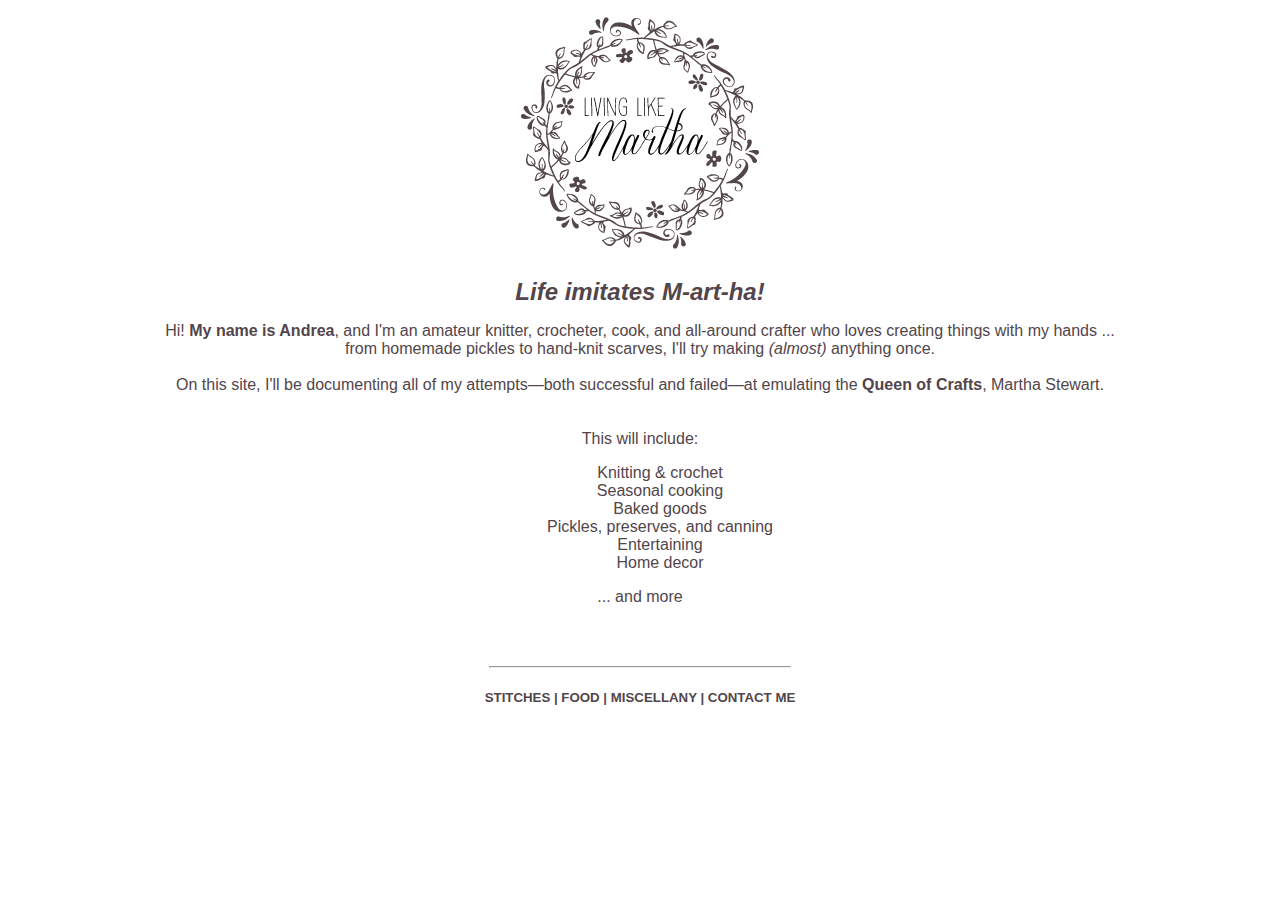
==== unit_4/index.html @ 5bd3bf0d "Fix grammar; add Unit 4" ====
<!DOCTYPE html>
<html>
<head>
	<title>Living Like Martha</title>
	<link rel="stylesheet" type="text/css" href="style.css">
</head>

<body>
	<img src="images/livinglikemartha_logo_k.png">

	<h1 id="slogan">Life imitates M-art-ha!</h1>

		<p>Hi! <strong>My name is Andrea</strong>, and I'm an amateur knitter, crocheter, cook, and all-around crafter who loves creating things with my hands ... <br>
		from homemade pickles to hand-knit scarves, I'll try making <em>(almost)</em> anything once. <br>
<br>
		On this site, I'll be documenting all of my attempts—both successful and failed—at emulating the <strong>Queen of Crafts</strong>, Martha Stewart.<br>
<br>
<br>
		This will include:</p>
			<ul>
			<li>Knitting & crochet</li>
			<li>Seasonal cooking</li>
			<li>Baked goods</li>
			<li>Pickles, preserves, and canning</li>
			<li>Entertaining</li>
			<li>Home decor</li>
			</ul>
		<p>... and more</p>
<br>
<br>
<hr>
	<h5 id=bottom_links>Stitches   |   Food   |   Miscellany   |   Contact me</h3>
<br>
</body>
</html>
---- unit_4/style.css ----
body {
  text-align: center;
  background: url("http://images4-b.ravelrycache.com/uploads/nightowlknitting/322752065/knit_pattern_lt_medium2.png");
  background-size: tile;
  color: #52454B;
  font-family: "Open Sans", Helvetica, sans serif;
  line-height: 2em
  margin: 2em;

}
hr {
  width: 300px;
}
h1 {
	font-size: 24px
}
h3 {
	font-size: 16px
}
ul {
	list-style-type: none;
}
#slogan {
	font-style: italic;
}
#bottom_links {
	text-transform: uppercase;
}
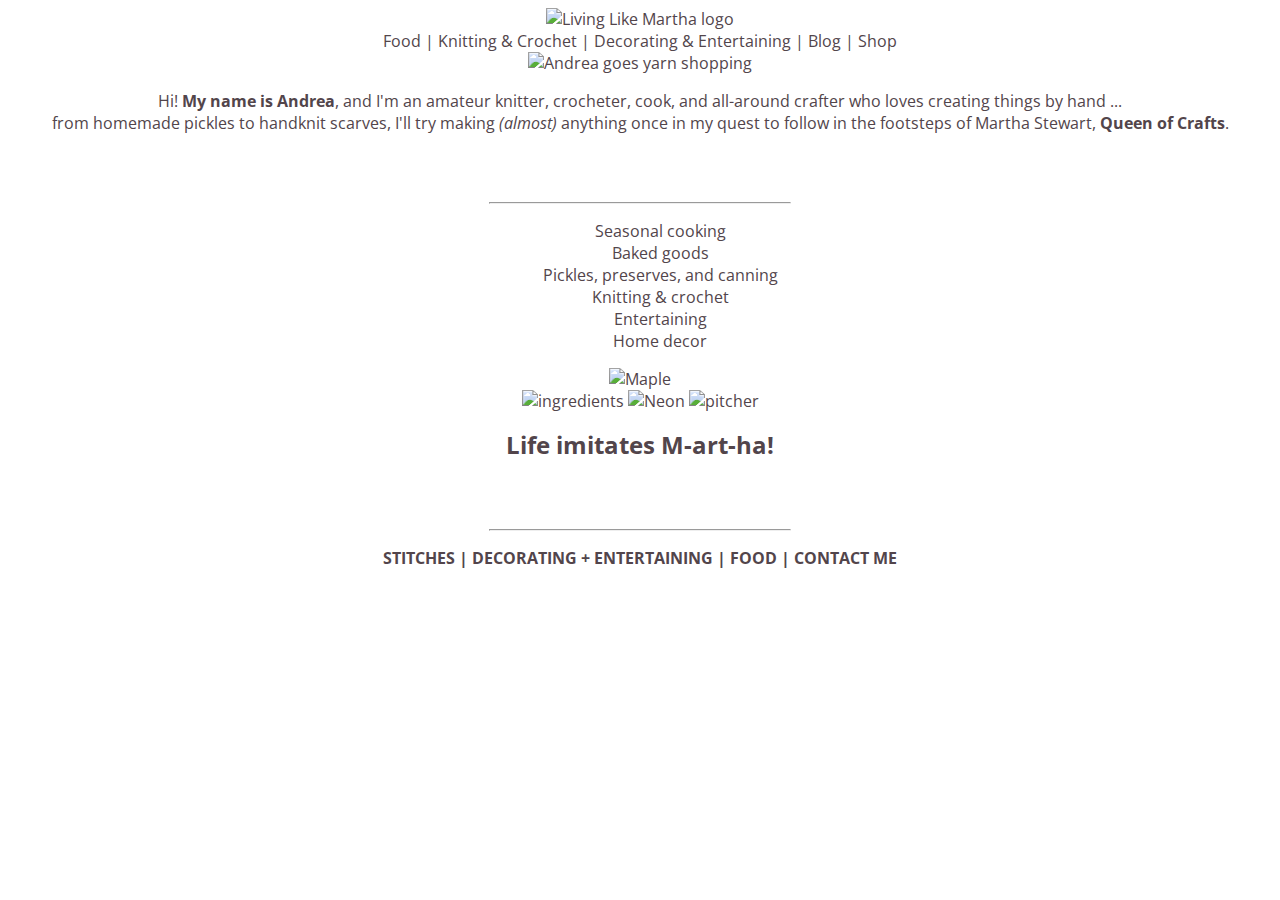
==== commit 38c0a29c: "update copy/move slogan" ====
--- a/unit_4/index.html
+++ b/unit_4/index.html
@@ -1,35 +1,50 @@
 <!DOCTYPE html>
 <html>
+
 <head>
+	<link href='https://fonts.googleapis.com/css?family=Open+Sans:400,300,700,400italic,300italic,700italic|Amatic+SC:400,700|Dancing+Script:400,700|Josefin+Slab:400,100,300,600,700,100italic,300italic,400italic,600italic,700italic' rel='stylesheet' type='text/css'>
 	<title>Living Like Martha</title>
 	<link rel="stylesheet" type="text/css" href="style.css">
 </head>
 
-<body>
-	<img src="images/livinglikemartha_logo_k.png">
+	<body>
+		<section id="header">
+			<img src="images/livinglikemartha_logo_color.png" alt="Living Like Martha logo">
+			<nav id="nav"> Food | Knitting & Crochet | Decorating & Entertaining | Blog | Shop</nav> 
+		</section>
 
-	<h1 id="slogan">Life imitates M-art-ha!</h1>
+		<section id="sidebar">		
+			<img src="images/alltheyarn.gif" class="sidebar_image" alt="Andrea goes yarn shopping">
 
-		<p>Hi! <strong>My name is Andrea</strong>, and I'm an amateur knitter, crocheter, cook, and all-around crafter who loves creating things with my hands ... <br>
-		from homemade pickles to hand-knit scarves, I'll try making <em>(almost)</em> anything once. <br>
+			<p>Hi! <strong>My name is Andrea</strong>, and I'm an amateur knitter, crocheter, cook, and all-around crafter who loves creating things by hand ... <br>
+			from homemade pickles to handknit scarves, I'll try making <em>(almost)</em> anything once in my quest to follow in the footsteps of Martha Stewart, <strong>Queen of Crafts</strong>.</p><br>
 <br>
-		On this site, I'll be documenting all of my attempts—both successful and failed—at emulating the <strong>Queen of Crafts</strong>, Martha Stewart.<br>
-<br>
-<br>
-		This will include:</p>
-			<ul>
-			<li>Knitting & crochet</li>
-			<li>Seasonal cooking</li>
-			<li>Baked goods</li>
-			<li>Pickles, preserves, and canning</li>
-			<li>Entertaining</li>
-			<li>Home decor</li>
-			</ul>
-		<p>... and more</p>
+<hr>
+				<ul>
+				<li>Seasonal cooking</li>
+				<li>Baked goods</li>
+				<li>Pickles, preserves, and canning</li>
+				<li>Knitting & crochet</li>
+				<li>Entertaining</li>
+				<li>Home decor</li>
+				</ul>
+		</section>
+
+		<section id="splash">
+			<img src="images/maple_bacon_cheddar_scones-sm.jpg" class="hero_image" alt=Maple Bacon Cheddar Scones>
+		</section>
+
+		<section id="content">
+			<img src="images/pickle_ingredients-sm.jpg" class="image_grid" alt=ingredients to make Bread and Butter pickles>
+			<img src="images/neon_beast-sm.jpg" class="image_grid" alt=Neon Beast: a knitted shawl with brightly-colored stripes>
+			<img src="images/bloody_mary-sm.jpg" class="image_grid" alt=pitcher of Bloody Mary>
+			<h1 class="slogan">Life imitates M-art-ha!</h1>
+		</section>
+
 <br>
 <br>
 <hr>
-	<h5 id=bottom_links>Stitches   |   Food   |   Miscellany   |   Contact me</h3>
-<br>
+	<h3 id="bottom_links">Stitches    |    Decorating + Entertaining    |    Food    |    Contact me</h3>
+
 </body>
 </html>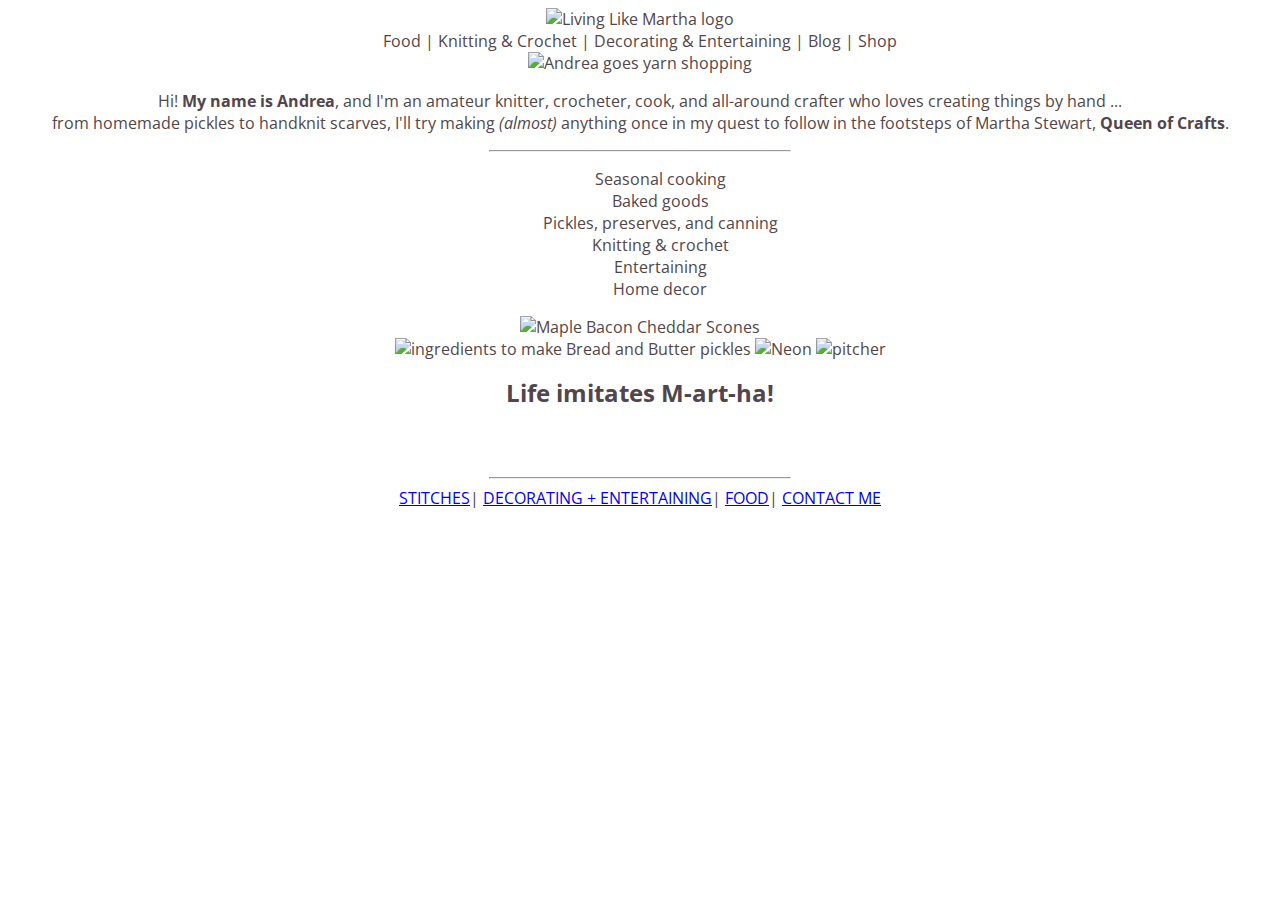
==== commit e7d94ba4: "Update index.html" ====
--- a/unit_4/index.html
+++ b/unit_4/index.html
@@ -1,6 +1,5 @@
 <!DOCTYPE html>
 <html>
-
 <head>
 	<link href='https://fonts.googleapis.com/css?family=Open+Sans:400,300,700,400italic,300italic,700italic|Amatic+SC:400,700|Dancing+Script:400,700|Josefin+Slab:400,100,300,600,700,100italic,300italic,400italic,600italic,700italic' rel='stylesheet' type='text/css'>
 	<title>Living Like Martha</title>
@@ -10,32 +9,29 @@
 	<body>
 		<section id="header">
 			<img src="images/livinglikemartha_logo_color.png" alt="Living Like Martha logo">
-			<nav id="nav"> Food | Knitting & Crochet | Decorating & Entertaining | Blog | Shop</nav> 
+			<nav id="top_links"> Food | Knitting & Crochet | Decorating & Entertaining | Blog | Shop</nav> 
 		</section>
-
 		<section id="sidebar">		
 			<img src="images/alltheyarn.gif" class="sidebar_image" alt="Andrea goes yarn shopping">
-
 			<p>Hi! <strong>My name is Andrea</strong>, and I'm an amateur knitter, crocheter, cook, and all-around crafter who loves creating things by hand ... <br>
-			from homemade pickles to handknit scarves, I'll try making <em>(almost)</em> anything once in my quest to follow in the footsteps of Martha Stewart, <strong>Queen of Crafts</strong>.</p><br>
-<br>
-<hr>
-				<ul>
+			from homemade pickles to handknit scarves, I'll try making <em>(almost)</em> anything once in my quest to follow in the footsteps of Martha Stewart, <strong>Queen of Crafts</strong>.</p>
+			<hr>
+			<ul>
 				<li>Seasonal cooking</li>
 				<li>Baked goods</li>
 				<li>Pickles, preserves, and canning</li>
 				<li>Knitting & crochet</li>
 				<li>Entertaining</li>
 				<li>Home decor</li>
-				</ul>
+			</ul>
 		</section>
 
 		<section id="splash">
-			<img src="images/maple_bacon_cheddar_scones-sm.jpg" class="hero_image" alt=Maple Bacon Cheddar Scones>
+			<img src="images/maple_bacon_cheddar_scones-sm.jpg" class="hero_image" alt="Maple Bacon Cheddar Scones">
 		</section>
 
 		<section id="content">
-			<img src="images/pickle_ingredients-sm.jpg" class="image_grid" alt=ingredients to make Bread and Butter pickles>
+			<img src="images/pickle_ingredients-sm.jpg" class="image_grid" alt="ingredients to make Bread and Butter pickles">
 			<img src="images/neon_beast-sm.jpg" class="image_grid" alt=Neon Beast: a knitted shawl with brightly-colored stripes>
 			<img src="images/bloody_mary-sm.jpg" class="image_grid" alt=pitcher of Bloody Mary>
 			<h1 class="slogan">Life imitates M-art-ha!</h1>
@@ -44,7 +40,11 @@
 <br>
 <br>
 <hr>
-	<h3 id="bottom_links">Stitches    |    Decorating + Entertaining    |    Food    |    Contact me</h3>
-
+	<nav id="bottom_links">
+		<a href="#">Stitches</a>|
+		<a href="#">Decorating + Entertaining</a>|
+		<a href="#">Food</a>|
+		<a href="#">Contact me</a>
+	</nav>
 </body>
-</html>+</html>
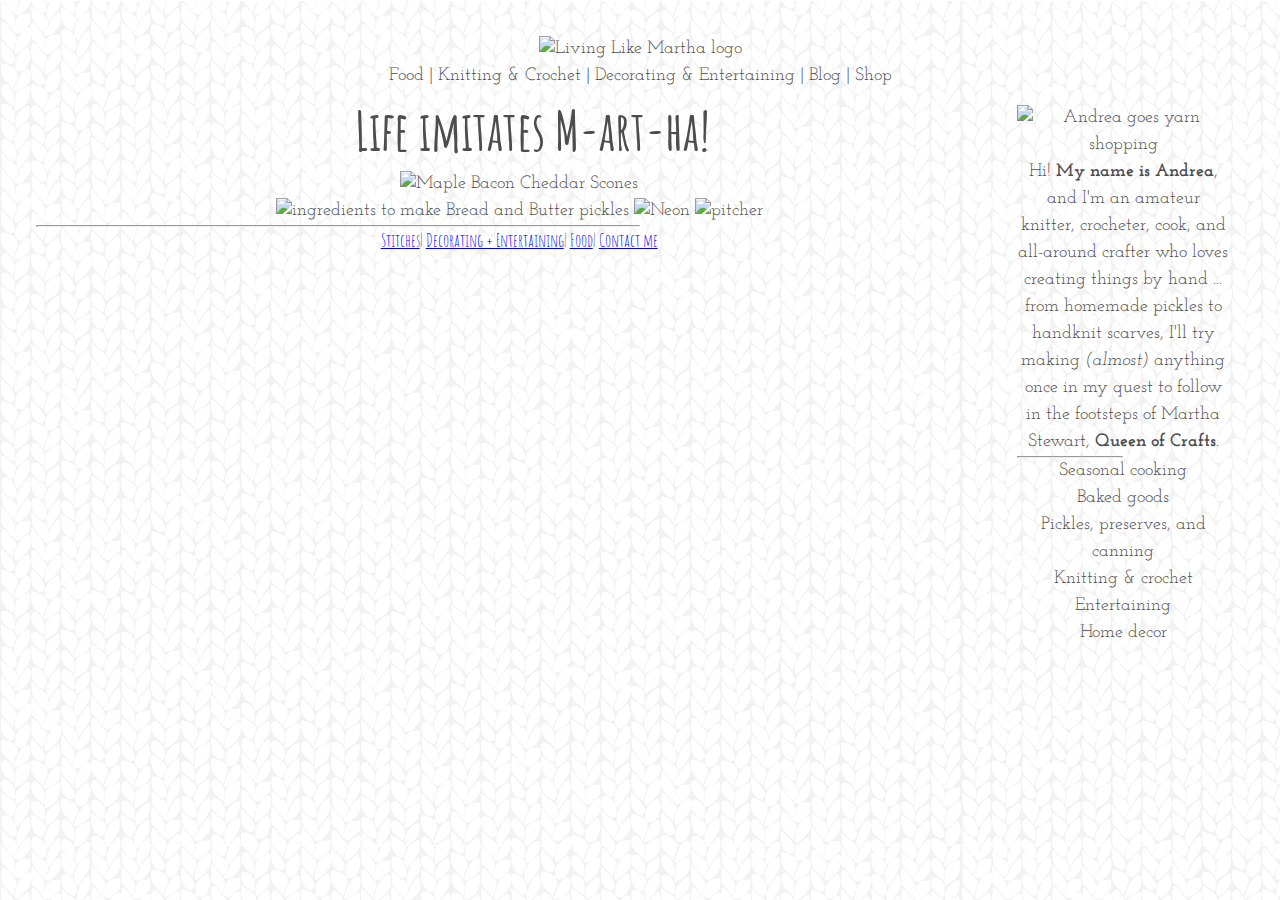
==== commit 7f2a5a0d: "Add unit 5" ====
--- a/unit_4/index.html
+++ b/unit_4/index.html
@@ -5,7 +5,6 @@
 	<title>Living Like Martha</title>
 	<link rel="stylesheet" type="text/css" href="style.css">
 </head>
-
 	<body>
 		<section id="header">
 			<img src="images/livinglikemartha_logo_color.png" alt="Living Like Martha logo">
@@ -27,6 +26,7 @@
 		</section>
 
 		<section id="splash">
+			<h1 class="slogan">Life imitates M-art-ha!</h1>
 			<img src="images/maple_bacon_cheddar_scones-sm.jpg" class="hero_image" alt="Maple Bacon Cheddar Scones">
 		</section>
 
@@ -34,11 +34,7 @@
 			<img src="images/pickle_ingredients-sm.jpg" class="image_grid" alt="ingredients to make Bread and Butter pickles">
 			<img src="images/neon_beast-sm.jpg" class="image_grid" alt=Neon Beast: a knitted shawl with brightly-colored stripes>
 			<img src="images/bloody_mary-sm.jpg" class="image_grid" alt=pitcher of Bloody Mary>
-			<h1 class="slogan">Life imitates M-art-ha!</h1>
 		</section>
-
-<br>
-<br>
 <hr>
 	<nav id="bottom_links">
 		<a href="#">Stitches</a>|
--- a/unit_4/style.css
+++ b/unit_4/style.css
@@ -1,28 +1,58 @@
+@import url(https://fonts.googleapis.com/css?family=Open+Sans:400,300,700,400italic,300italic,700italic|Amatic+SC:400,700|Dancing+Script:400,700|Josefin+Slab:400,100,300,600,700,100italic,300italic,400italic,600italic,700italic);
+* { margin:0; padding:0; box-sizing:border-box; }
 body {
   text-align: center;
-  background: url("http://images4-b.ravelrycache.com/uploads/nightowlknitting/322752065/knit_pattern_lt_medium2.png");
-  background-size: tile;
-  color: #52454B;
-  font-family: "Open Sans", Helvetica, sans serif;
-  line-height: 2em
+  background-image: url("images/knit_pattern_lt.png");
+  color: #4D4D4D;
+  font-size: 18px;
+  font-family: 'Josefin Slab', serif;
+  line-height: 1.5em;
   margin: 2em;
-
 }
 hr {
-  width: 300px;
+  width: 50%;
+  color: #99CC33;
 }
 h1 {
-	font-size: 24px
+	font-size: 3em;
 }
 h3 {
-	font-size: 16px
+	font-size: 1.5em;
 }
 ul {
 	list-style-type: none;
 }
-#slogan {
-	font-style: italic;
+.slogan {
+	font-family: 'Amatic SC', cursive;
+  margin: .5em;
+}
+.sidebar_image {
+  width: 100%;
+}
+.hero_image {
+  width: 75%
+}
+.image_grid {
+  width: 25%;
+}
+#header {
+  width: 100%;
+}
+#sidebar {
+  float: right;
+  width: 20%;
+  padding: 15px;
+}
+#nav {
+  font-size: 1.25em;
+  padding: 1em;
+}
+#splash {
+  width: 100%;
+}
+#content {
+  width: 100%;
 }
 #bottom_links {
-	text-transform: uppercase;
-}+	font-family: 'Amatic SC', cursive;
+}
